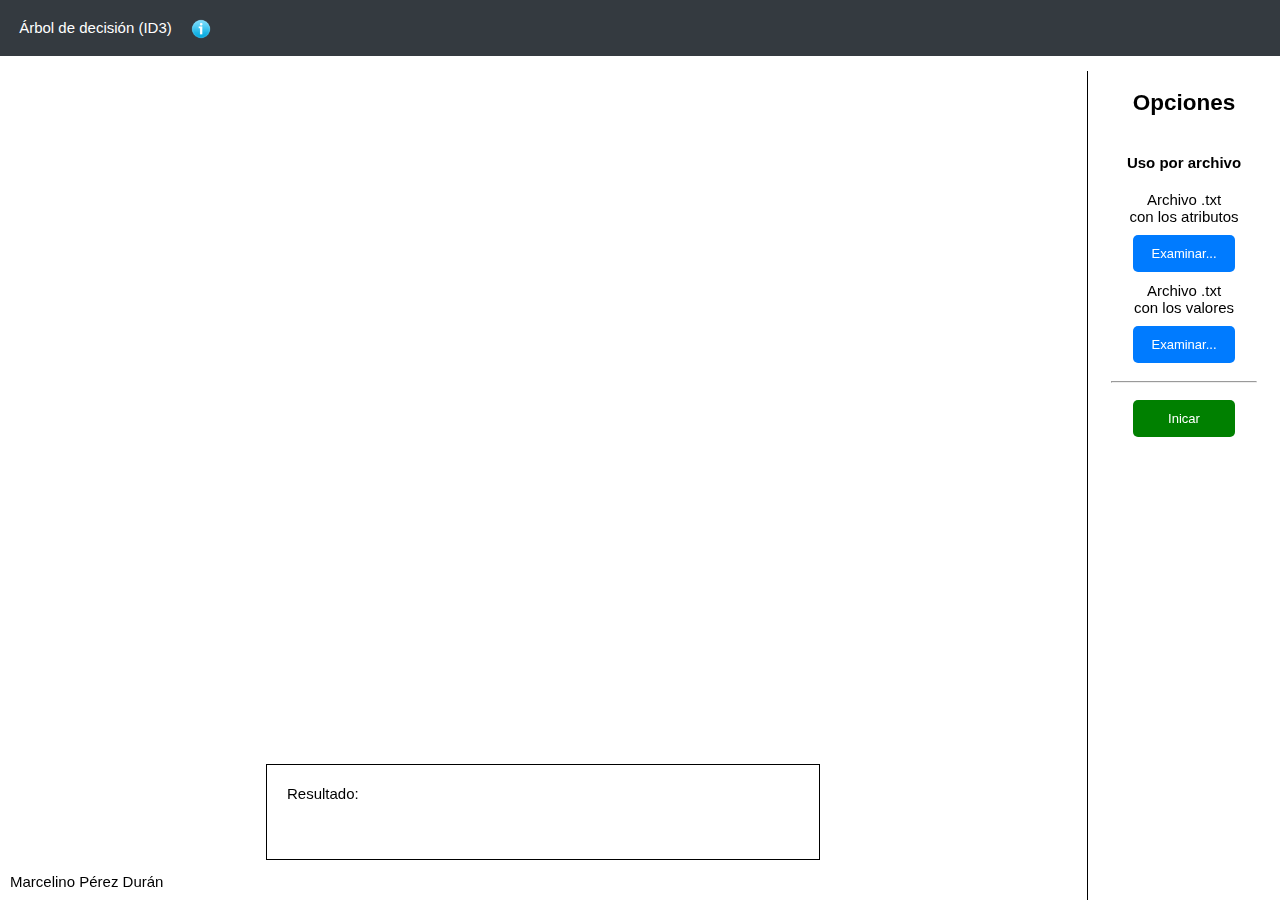
==== ID3/index.html @ 1706942a "Read and draw the table" ====
<!DOCTYPE html>
<html>

<head>
    <meta http-equiv="content-type">
    <title>Árbol de decisión (ID3)</title>
    <meta charset="utf8">
    <link rel="stylesheet" href="css/style.css" media="screen">
    <script src="js/jquery-3.2.1.min.js"></script>
    <script src="js/index.js"></script>
</head>

<body>
    <div>
        <div class="header">
            Árbol de decisión (ID3)
            <a href="#" target="_blank" title='Memoria y guia de uso'>
                <img class="infB" src="img/info.png" alt="info">
            </a>
        </div>

        <div id="board">
            <table>
               <tr></tr>
            </table>
        </div>

        <div id="menu">
            <h2>Opciones</h2>

            <h4>Uso por archivo</h4>

            <span>Archivo .txt </span>
            <span>con los atributos</span>
            <label class="button" id="bAtr"> Examinar...
                <input type="file" accept='text/plain' id="atr">
            </label>

            <span>Archivo .txt </span>
            <span> con los valores</span>
            <label class="button" id="bVal"> Examinar...
                <input type="file" accept='text/plain' id="val">
            </label>

            <!--
            <hr class="line">
            <h4>Uso manual</h4>
            <span>Número de filas</span>
            <input type="number" id="rows">

            <span>Número de columnas</span>
            <input type="number" id="col">
            -->
            <hr class="line">
            <a href="#" id="calculate" class="button">Inicar</a>
        </div>
    </div>
    <div id="result">
        <div>Resultado:</div>
    </div>
    <footer>
        Marcelino Pérez Durán
    </footer>

</body>

</html>
---- ID3/css/style.css ----
html {
  height: 100%;
}

body {
  font: 15px sans-serif;
  margin: 0;
  color: black;
  height: 100%;
}

.infB {
  vertical-align: middle;
  height: 20px;
  margin-left: 15px;
}

.infB:hover {
  cursor: pointer;
  filter:grayscale(70%);
}

input[type="number"] {
  margin: 10px;
}

input[type="file"] {
  display: none;
}

#board {
  width: 85%;
  /*width: 100%;*/
  height: 90%;
  display: flex;
  flex-direction: column;
  align-items: center;
  justify-content: center;
  padding-top: 6%;
  padding-bottom: 1%;
  text-align: center;
}

.header {
  background-color: rgb(52, 58, 64);
  color: white;
  padding: 1.5%;
  height: 2%;
  position: fixed;
  width: 100%;
}

table {
  border-collapse: collapse;
}

table, th, td {
  padding: 5px;
  border: 1px solid black;
}

#menu {
  /*background: gray;*/
  border-left: 1px solid black;
  position: fixed;
  right: 0;
  top: 7.9%;
  height: 100%;
  width: 15%;
  display: flex;
  flex-direction: column;
  justify-content: flex-start;
  align-items: center;
}

.line {
  width: 75%;
}

#menu > div {
  text-align: center;
  font-size: 18px;
}

.button {
  margin-top: 10px;
  margin-bottom: 10px;
  font-size: 13px;
  border-radius: 5px;
  cursor: pointer;
  width: 80px;
  background-color: rgb(0, 123, 255);
  color: white;
  border: none;
  padding: 11px;
  text-decoration: none;
  text-align: center;
}

.button:hover {
  background-color: rgb(27, 68, 112);
}

.info {
  font-size: 12px;
  margin-bottom: 20px;
}

#calculate {
  background-color: green !important;
}

#calculate:hover {
  background-color: rgb(12, 53, 12) !important;
}

.selected {
  background-color: gray !important;
}

#result {
  position:fixed;
  bottom: 30px;
  font-size: 15px;
  margin: 10px;
  left: 20%;
  width: 40%;
  height: 6%;
  padding: 20px;
  border: 1px solid black;
}

footer {
  position:fixed;
  bottom: 0;
  font-size: 15px;
  margin: 10px;
}
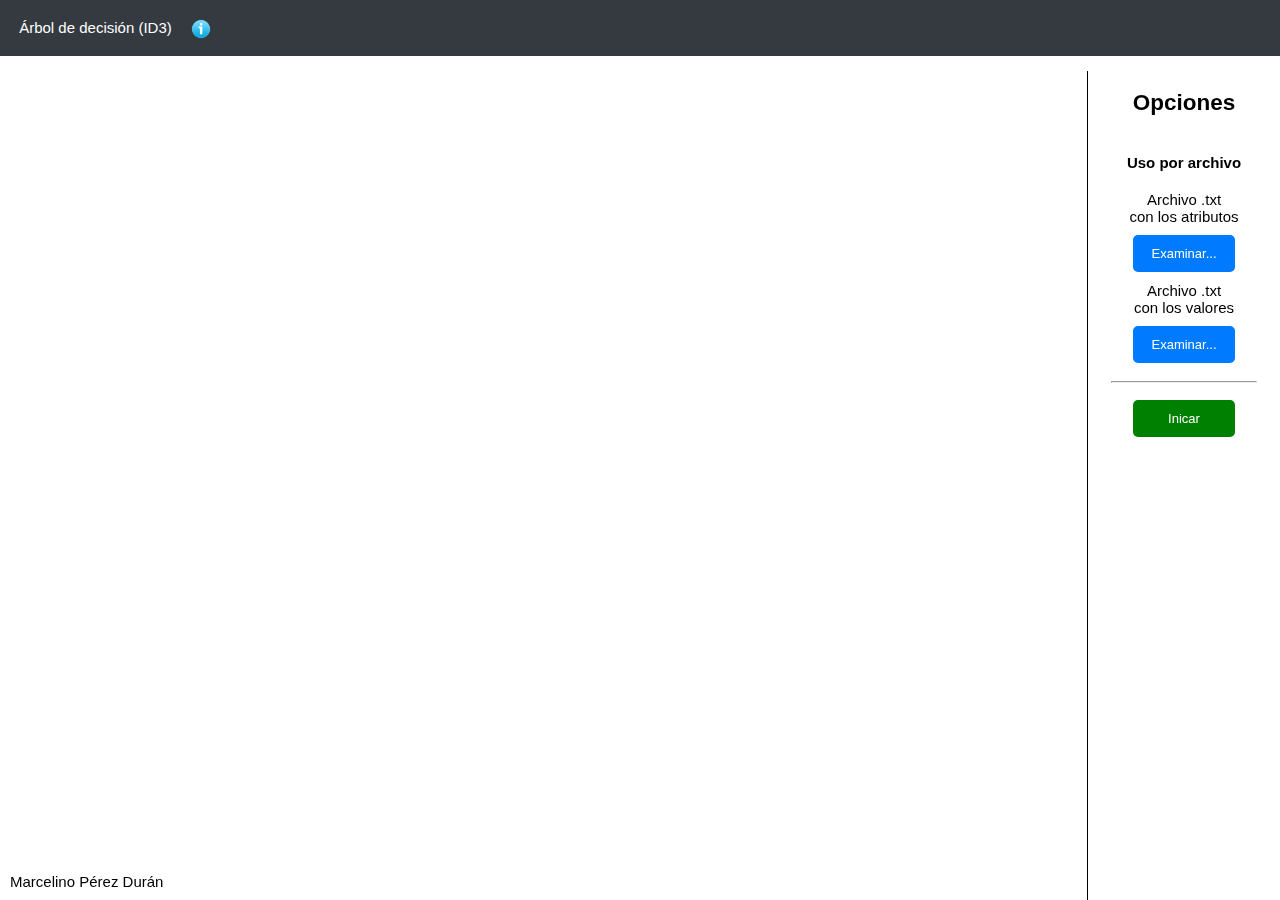
==== commit e4a34bde: "final version" ====
--- a/ID3/index.html
+++ b/ID3/index.html
@@ -7,6 +7,7 @@
     <meta charset="utf8">
     <link rel="stylesheet" href="css/style.css" media="screen">
     <script src="js/jquery-3.2.1.min.js"></script>
+    <script src="http://d3js.org/d3.v3.min.js"></script>
     <script src="js/index.js"></script>
 </head>
 
@@ -20,7 +21,7 @@
         </div>
 
         <div id="board">
-            <table>
+            <table id ="table">
                <tr></tr>
             </table>
         </div>
@@ -56,7 +57,8 @@
         </div>
     </div>
     <div id="result">
-        <div>Resultado:</div>
+        <span>Resultado:</span>
+        <p>Pulse "esc" para volver a la tabla</p>
     </div>
     <footer>
         Marcelino Pérez Durán
--- a/ID3/css/style.css
+++ b/ID3/css/style.css
@@ -77,6 +77,11 @@
   width: 75%;
 }
 
+.merito {
+  color: gray;
+  font-size: 12px;
+}
+
 #menu > div {
   text-align: center;
   font-size: 18px;
@@ -120,14 +125,29 @@
 
 #result {
   position:fixed;
-  bottom: 30px;
+  bottom: 30%;
   font-size: 15px;
   margin: 10px;
   left: 20%;
   width: 40%;
-  height: 6%;
+  height: 50%;
   padding: 20px;
   border: 1px solid black;
+}
+
+#result > span {
+  color: green;
+  font-weight: bold;
+}
+
+#result > p {
+  font-size: 13px;
+  color: red;
+  text-align: center;
+}
+
+#result > div {
+  margin: 10px;
 }
 
 footer {
@@ -135,4 +155,8 @@
   bottom: 0;
   font-size: 15px;
   margin: 10px;
+}
+
+.bold {
+  color: red;
 }